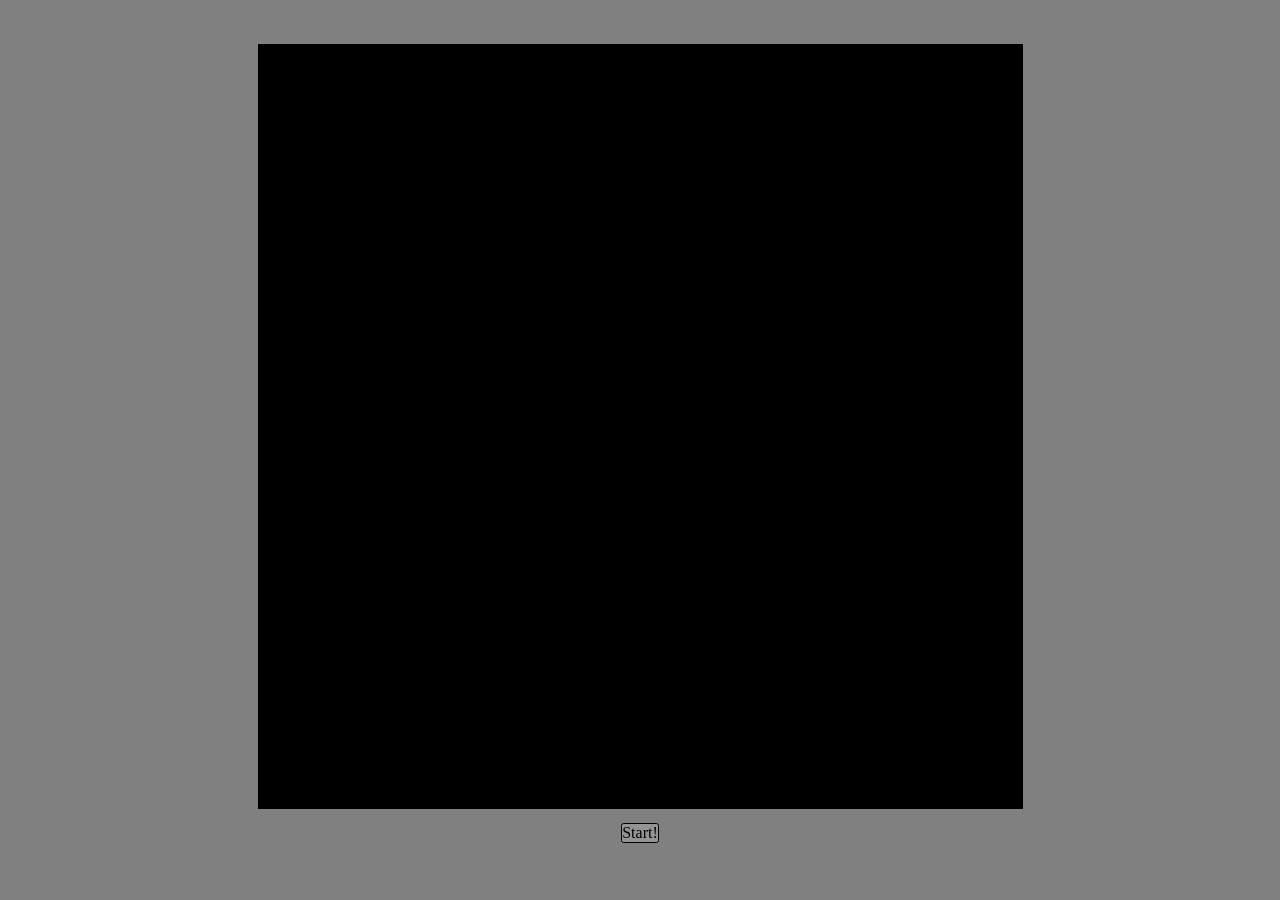
==== index.html @ 492c9844 "finish my snake" ====
<!DOCTYPE html>
<html lang="en">
  <head>
    <link rel="stylesheet" href="style.css" />
    <meta charset="UTF-8" />
    <meta name="viewport" content="width=device-width, initial-scale=1.0" />
    <meta http-equiv="X-UA-Compatible" content="ie=edge" />
    <title>Snake</title>
    <script src="grid.js"></script>
    <script src="input.js"></script>
    <script src="snake.js"></script>
    <script src="food.js"></script>
    <script src="value.js" defer></script>
    <script src="game.js" defer></script>
  </head>
  <body>
    <div id="game-board" class="game-board"></div>
    <botton class="botton" onclick="startGame()">Start!</botton>
    
  </body>
</html>
---- style.css ----
body {
  height: 100vh;
  width: 100vw;
  display: flex;
  flex-direction: column;
  justify-content: center;
  align-items: center;
  margin: 0;
  background-color: gray;
}

.game-board {
  background-color: black;
  width: 85vmin;
  height: 85vmin;
  display: grid;
  grid-template-rows: repeat(21, 1fr);
  grid-template-columns: repeat(21, 1fr);
  /* border: 5pt solid white; */
}

.end-game-board {
  background-color: black;
  width: 85vmin;
  height: 85vmin;
  color: white;
  /* text-align: center; */
  align-items: center;
  font-size: x-large;
  justify-content: center;
  display: flex;
}

.snake {
  background-color: lime;
  border: 0.25vmin solid black;
}

.food {
  background-color: red;
  border: 0.25vmin solid gray;
  border-radius: 50%;
}

/* .end-text {
  color: white;
  text-align: center;
  margin: auto;
  display: block;
} */

.botton {
  margin: 1.5vh auto;
  color: #000;
  background-color: #949494;
  border: 1pt solid black;
  border-radius: 2pt;
  /* background-image: -webkit-linear-gradient(top,#dd4b39,#d14836);
  background-image: linear-gradient(top,#dd4b39,#d14836); */
  cursor: pointer;
  /* -webkit-tap-highlight-color: transparent; */
}
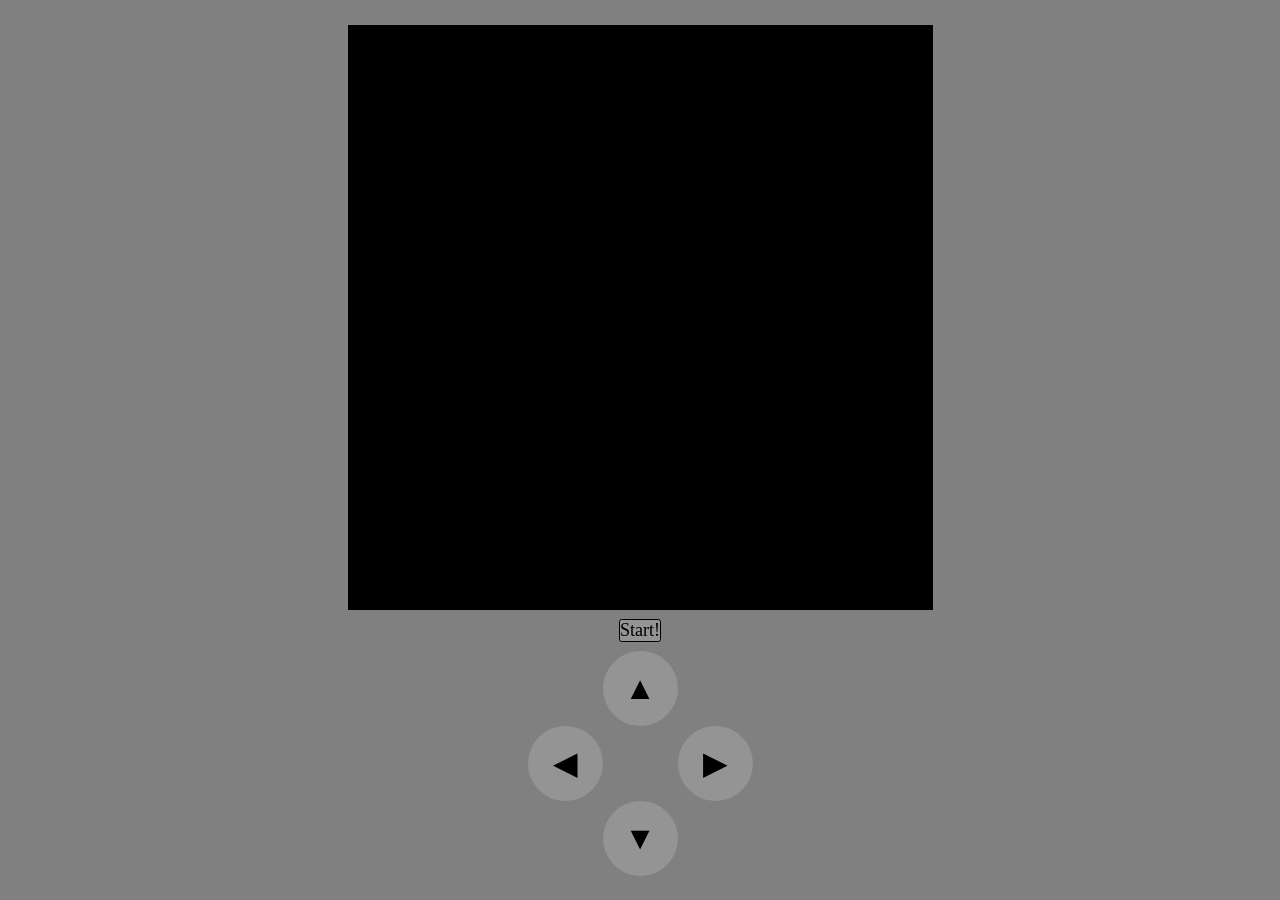
==== commit 2f2afafe: "index.html: add direction botton" ====
--- a/index.html
+++ b/index.html
@@ -16,6 +16,14 @@
   <body>
     <div id="game-board" class="game-board"></div>
     <botton class="botton" onclick="startGame()">Start!</botton>
+    <!-- <div></div> -->
+    <!-- <div id="show-pos" width="200pt" height="200pt"></div> -->
+    <div id="control" class="control-board">
+      <botton id="up" class="control-botton" style="grid-column: 2; grid-row: 1" onclick="upDirection()">▲</botton>
+      <botton id="right" class="control-botton" style="grid-column: 3; grid-row: 2" onclick="rightDirection()">▶</botton>
+      <botton id="down" class="control-botton" style="grid-column: 2; grid-row: 3" onclick="downDirection()">▼</botton>
+      <botton id="left" class="control-botton" style="grid-column: 1; grid-row: 2" onclick="leftDirection()">◀</botton>
+    </div>
     
   </body>
 </html>
--- a/style.css
+++ b/style.css
@@ -11,8 +11,8 @@
 
 .game-board {
   background-color: black;
-  width: 85vmin;
-  height: 85vmin;
+  width: 65vmin;
+  height: 65vmin;
   display: grid;
   grid-template-rows: repeat(21, 1fr);
   grid-template-columns: repeat(21, 1fr);
@@ -21,8 +21,8 @@
 
 .end-game-board {
   background-color: black;
-  width: 85vmin;
-  height: 85vmin;
+  width: 65vmin;
+  height: 65vmin;
   color: white;
   /* text-align: center; */
   align-items: center;
@@ -50,13 +50,37 @@
 } */
 
 .botton {
-  margin: 1.5vh auto;
+  margin: 1vmin auto;
+  width: auto;
+  height: auto;
   color: #000;
   background-color: #949494;
-  border: 1pt solid black;
+  border: 0.2vmin solid black;
   border-radius: 2pt;
+  font-size: 2vmin;
   /* background-image: -webkit-linear-gradient(top,#dd4b39,#d14836);
   background-image: linear-gradient(top,#dd4b39,#d14836); */
   cursor: pointer;
   /* -webkit-tap-highlight-color: transparent; */
 }
+
+.control-board {
+  /* background-color: white; */
+  width: 25vmin;
+  height: 25vmin;
+  display: grid;
+  grid-template-rows: repeat(3, 1fr);
+  grid-template-columns: repeat(3, 1fr);
+}
+
+.control-botton {
+  color: #000;
+  background-color: #949494;
+  border-radius: 50%;
+  align-items: center;
+  justify-content: center;
+  text-align: center;
+  display: flex;
+  font-size: xx-large;
+  cursor: pointer;
+}
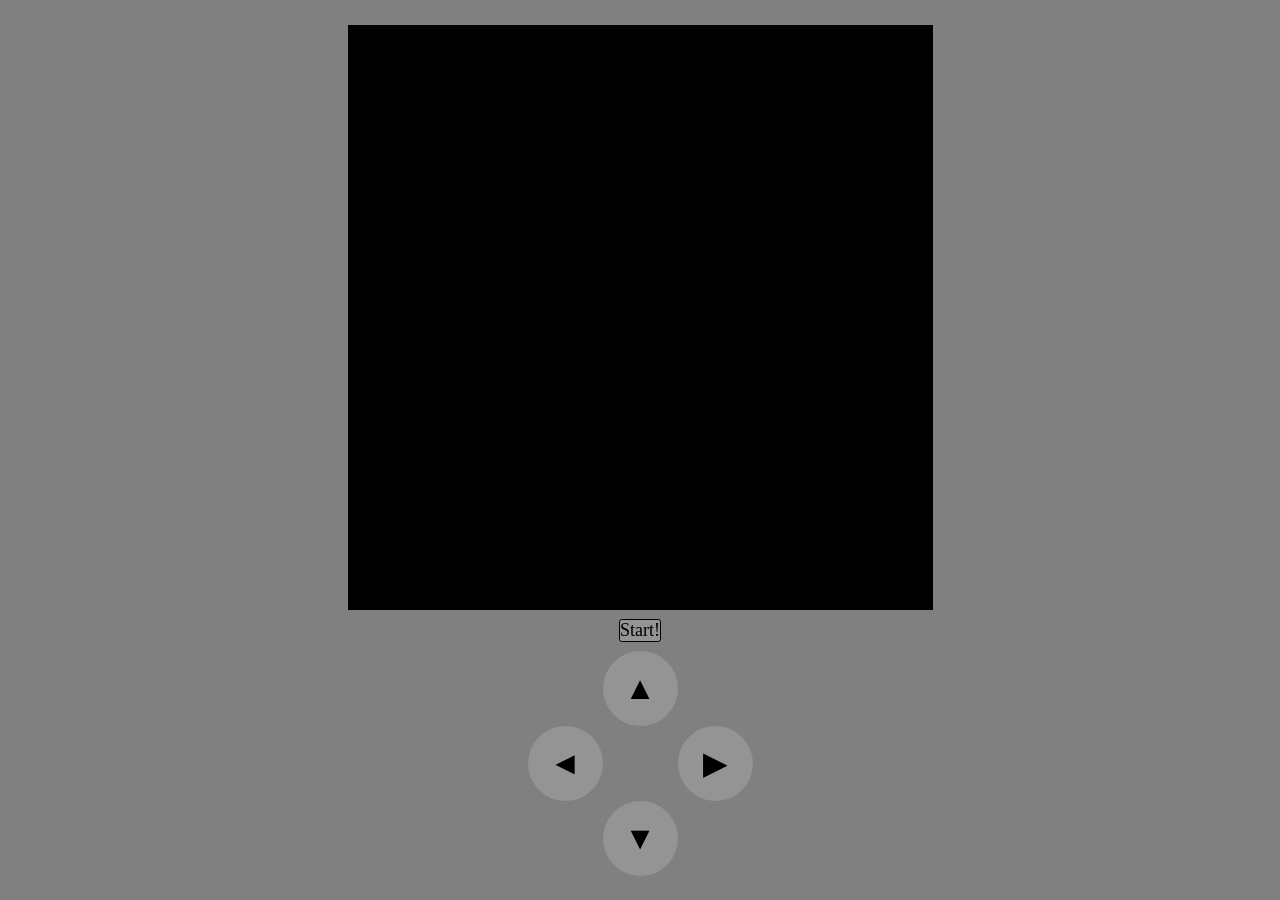
==== commit 70333b52: "index.html: modify the direction style for phone" ====
--- a/index.html
+++ b/index.html
@@ -19,10 +19,10 @@
     <!-- <div></div> -->
     <!-- <div id="show-pos" width="200pt" height="200pt"></div> -->
     <div id="control" class="control-board">
-      <botton id="up" class="control-botton" style="grid-column: 2; grid-row: 1" onclick="upDirection()">▲</botton>
-      <botton id="right" class="control-botton" style="grid-column: 3; grid-row: 2" onclick="rightDirection()">▶</botton>
-      <botton id="down" class="control-botton" style="grid-column: 2; grid-row: 3" onclick="downDirection()">▼</botton>
-      <botton id="left" class="control-botton" style="grid-column: 1; grid-row: 2" onclick="leftDirection()">◀</botton>
+      <botton id="up" class="control-botton" style="grid-column: 2; grid-row: 1" onclick="upDirection()">&#9650;</botton>
+      <botton id="right" class="control-botton" style="grid-column: 3; grid-row: 2" onclick="rightDirection()">&#9654;</botton>
+      <botton id="down" class="control-botton" style="grid-column: 2; grid-row: 3" onclick="downDirection()">&#9660;</botton>
+      <botton id="left" class="control-botton" style="grid-column: 1; grid-row: 2" onclick="leftDirection()">&#9668;</botton>
     </div>
     
   </body>
--- a/style.css
+++ b/style.css
@@ -71,6 +71,7 @@
   display: grid;
   grid-template-rows: repeat(3, 1fr);
   grid-template-columns: repeat(3, 1fr);
+  aspect-ratio: 1;
 }
 
 .control-botton {
@@ -83,4 +84,5 @@
   display: flex;
   font-size: xx-large;
   cursor: pointer;
+  aspect-ratio: 1;
 }
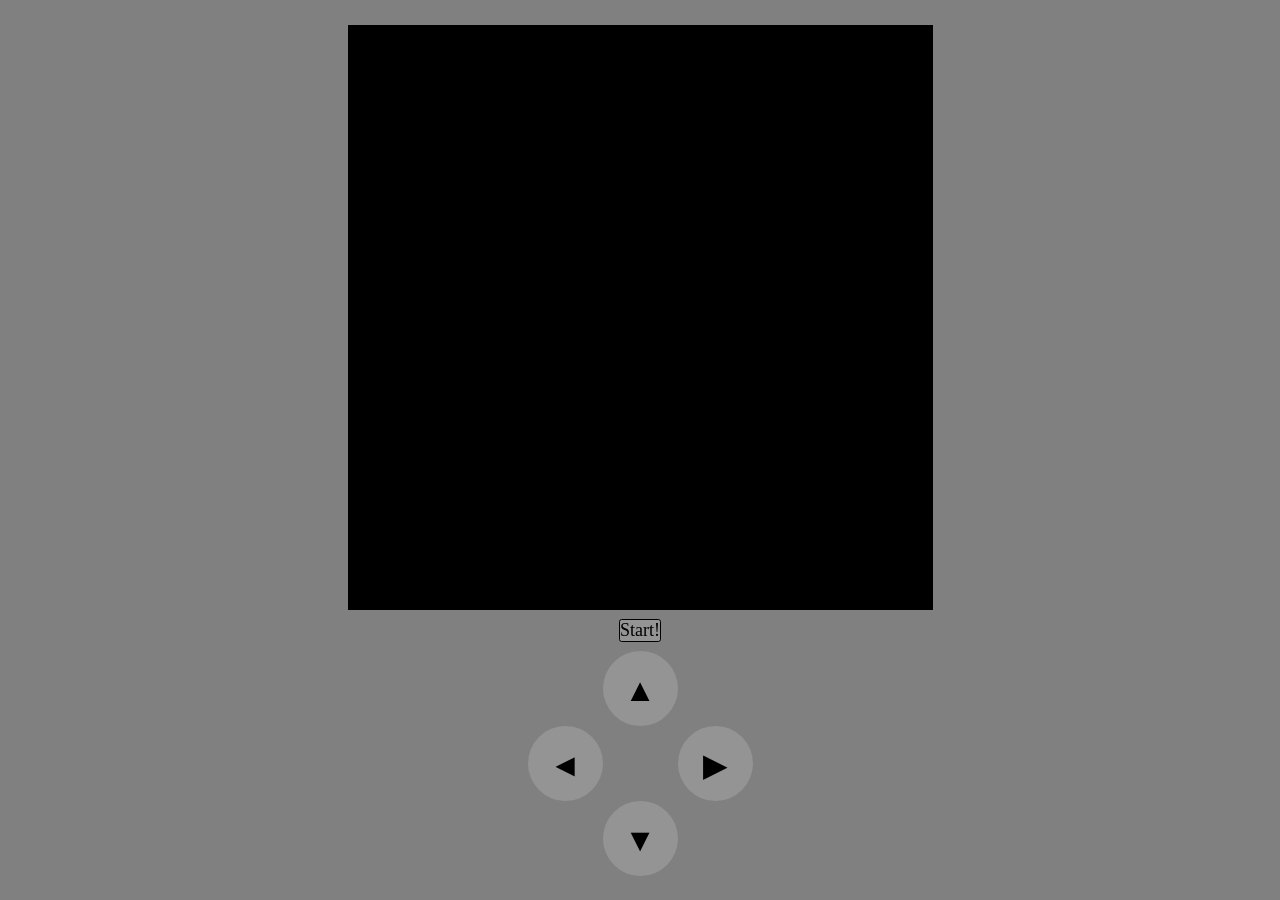
==== commit 2fa73ad8: "style.css: change font" ====
--- a/index.html
+++ b/index.html
@@ -19,10 +19,10 @@
     <!-- <div></div> -->
     <!-- <div id="show-pos" width="200pt" height="200pt"></div> -->
     <div id="control" class="control-board">
-      <botton id="up" class="control-botton" style="grid-column: 2; grid-row: 1" onclick="upDirection()">&#9650;</botton>
-      <botton id="right" class="control-botton" style="grid-column: 3; grid-row: 2" onclick="rightDirection()">&#9654;</botton>
-      <botton id="down" class="control-botton" style="grid-column: 2; grid-row: 3" onclick="downDirection()">&#9660;</botton>
-      <botton id="left" class="control-botton" style="grid-column: 1; grid-row: 2" onclick="leftDirection()">&#9668;</botton>
+      <botton id="up" class="control-botton open-sans-font" style="grid-column: 2; grid-row: 1" onclick="upDirection()">&#9650;</botton>
+      <botton id="right" class="control-botton open-sans-font" style="grid-column: 3; grid-row: 2" onclick="rightDirection()">&#9654;</botton>
+      <botton id="down" class="control-botton open-sans-font" style="grid-column: 2; grid-row: 3" onclick="downDirection()">&#9660;</botton>
+      <botton id="left" class="control-botton open-sans-font" style="grid-column: 1; grid-row: 2" onclick="leftDirection()">&#9668;</botton>
     </div>
     
   </body>
--- a/style.css
+++ b/style.css
@@ -1,3 +1,5 @@
+@import url('https://fonts.googleapis.com/css2?family=Open+Sans:ital,wght@0,300..800;1,300..800&family=Roboto+Mono:ital,wght@0,100..700;1,100..700&family=Roboto:ital,wght@0,100..900;1,100..900&display=swap');
+
 body {
   height: 100vh;
   width: 100vw;
@@ -86,3 +88,11 @@
   cursor: pointer;
   aspect-ratio: 1;
 }
+
+.open-sans-font {
+  font-family: "Open Sans", sans-serif;
+  font-optical-sizing: auto;
+  font-weight: 300;
+  font-style: normal;
+  font-variation-settings: "wdth" 100;
+}
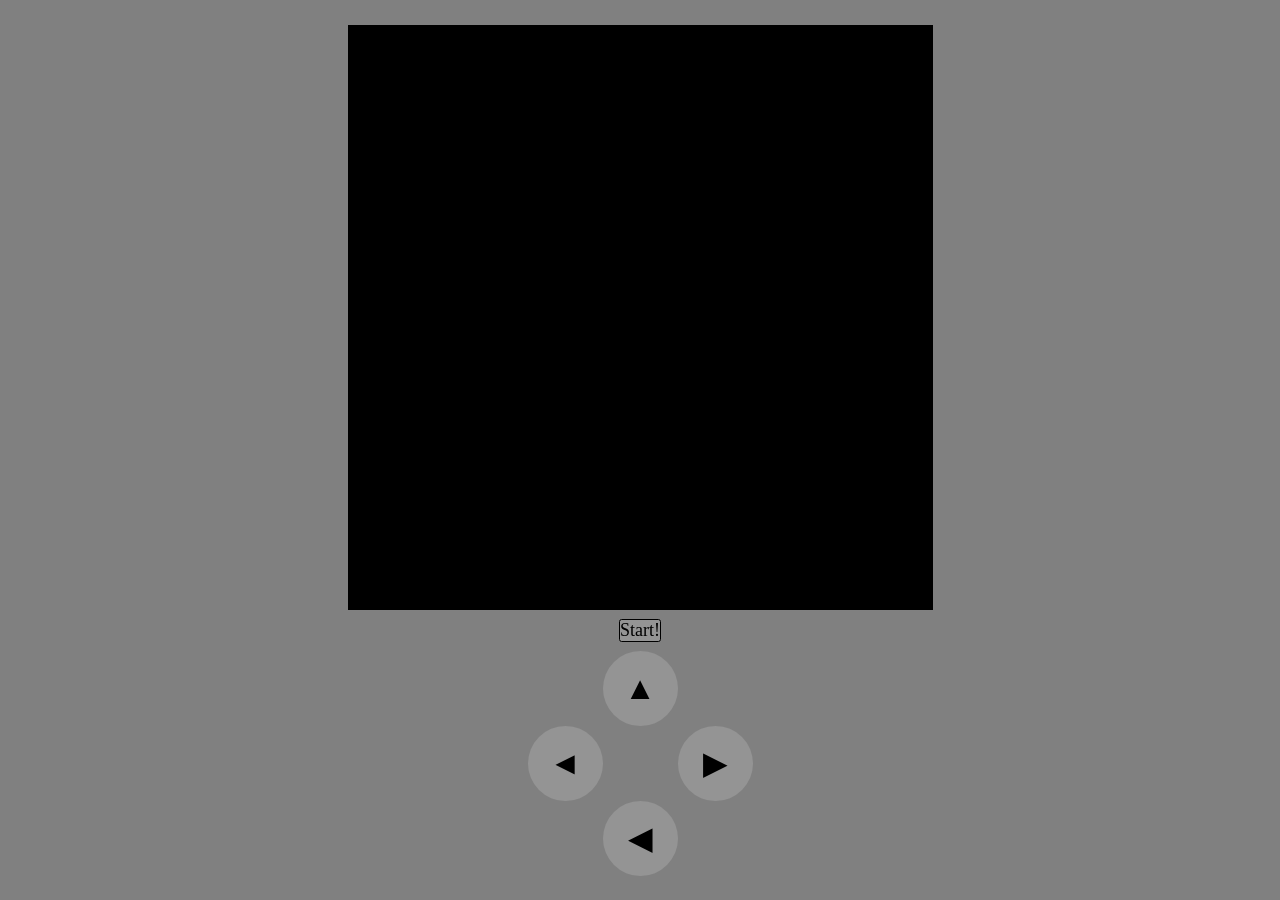
==== commit 2b5a1740: "style.css: change triangle unicode" ====
--- a/index.html
+++ b/index.html
@@ -19,10 +19,10 @@
     <!-- <div></div> -->
     <!-- <div id="show-pos" width="200pt" height="200pt"></div> -->
     <div id="control" class="control-board">
-      <botton id="up" class="control-botton open-sans-font" style="grid-column: 2; grid-row: 1" onclick="upDirection()">&#9650;</botton>
-      <botton id="right" class="control-botton open-sans-font" style="grid-column: 3; grid-row: 2" onclick="rightDirection()">&#9654;</botton>
-      <botton id="down" class="control-botton open-sans-font" style="grid-column: 2; grid-row: 3" onclick="downDirection()">&#9660;</botton>
-      <botton id="left" class="control-botton open-sans-font" style="grid-column: 1; grid-row: 2" onclick="leftDirection()">&#9668;</botton>
+      <botton id="up" class="control-botton" style="grid-column: 2; grid-row: 1" onclick="upDirection()">&#9650;</botton>
+      <botton id="right" class="control-botton" style="grid-column: 3; grid-row: 2" onclick="rightDirection()">&#9654;&#xFE0E;</botton>
+      <botton id="down" class="control-botton" style="grid-column: 2; grid-row: 3" onclick="downDirection()">&#9664;&#xFE0E;</botton>
+      <botton id="left" class="control-botton" style="grid-column: 1; grid-row: 2" onclick="leftDirection()">&#9668;</botton>
     </div>
     
   </body>
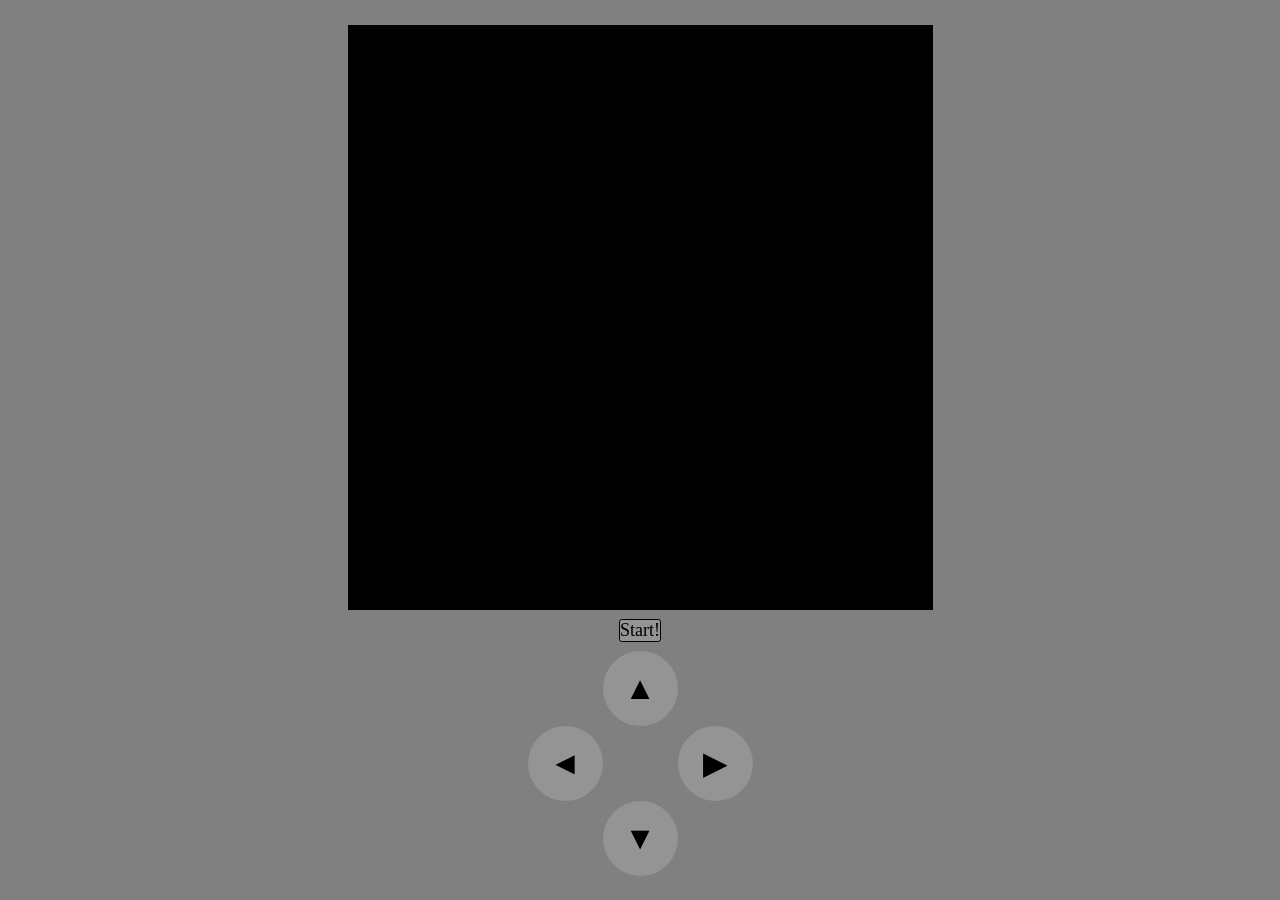
==== commit aec79931: "style.css: fix the wrong down triangle" ====
--- a/index.html
+++ b/index.html
@@ -19,10 +19,10 @@
     <!-- <div></div> -->
     <!-- <div id="show-pos" width="200pt" height="200pt"></div> -->
     <div id="control" class="control-board">
-      <botton id="up" class="control-botton" style="grid-column: 2; grid-row: 1" onclick="upDirection()">&#9650;</botton>
+      <botton id="up" class="control-botton" style="grid-column: 2; grid-row: 1" onclick="upDirection()">▲</botton>
       <botton id="right" class="control-botton" style="grid-column: 3; grid-row: 2" onclick="rightDirection()">&#9654;&#xFE0E;</botton>
-      <botton id="down" class="control-botton" style="grid-column: 2; grid-row: 3" onclick="downDirection()">&#9664;&#xFE0E;</botton>
-      <botton id="left" class="control-botton" style="grid-column: 1; grid-row: 2" onclick="leftDirection()">&#9668;</botton>
+      <botton id="down" class="control-botton" style="grid-column: 2; grid-row: 3" onclick="downDirection()">▼</botton>
+      <botton id="left" class="control-botton" style="grid-column: 1; grid-row: 2" onclick="leftDirection()">&#9668;&#xFE0E;</botton>
     </div>
     
   </body>
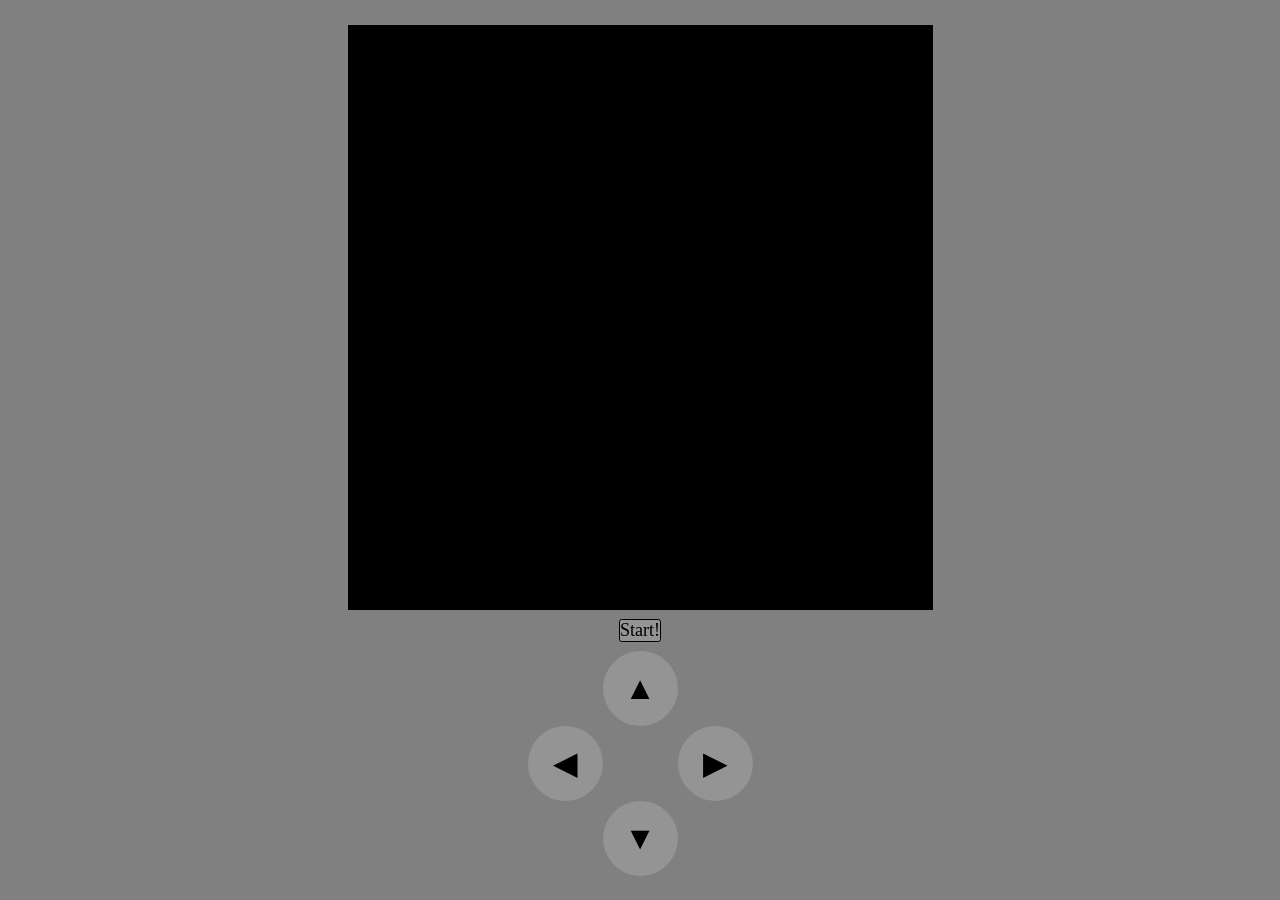
==== commit f7eb6fa0: "style.css, index.html: use monospace font" ====
--- a/index.html
+++ b/index.html
@@ -19,10 +19,10 @@
     <!-- <div></div> -->
     <!-- <div id="show-pos" width="200pt" height="200pt"></div> -->
     <div id="control" class="control-board">
-      <botton id="up" class="control-botton" style="grid-column: 2; grid-row: 1" onclick="upDirection()">▲</botton>
-      <botton id="right" class="control-botton" style="grid-column: 3; grid-row: 2" onclick="rightDirection()">&#9654;&#xFE0E;</botton>
-      <botton id="down" class="control-botton" style="grid-column: 2; grid-row: 3" onclick="downDirection()">▼</botton>
-      <botton id="left" class="control-botton" style="grid-column: 1; grid-row: 2" onclick="leftDirection()">&#9668;&#xFE0E;</botton>
+      <botton id="up" class="control-botton triangle" style="grid-column: 2; grid-row: 1" onclick="upDirection()">▲</botton>
+      <botton id="right" class="control-botton triangle" style="grid-column: 3; grid-row: 2" onclick="rightDirection()">▶&#xFE0E;</botton>
+      <botton id="down" class="control-botton triangle" style="grid-column: 2; grid-row: 3" onclick="downDirection()">▼</botton>
+      <botton id="left" class="control-botton triangle" style="grid-column: 1; grid-row: 2" onclick="leftDirection()">◀&#xFE0E;</botton>
     </div>
     
   </body>
--- a/style.css
+++ b/style.css
@@ -89,10 +89,7 @@
   aspect-ratio: 1;
 }
 
-.open-sans-font {
-  font-family: "Open Sans", sans-serif;
-  font-optical-sizing: auto;
-  font-weight: 300;
-  font-style: normal;
-  font-variation-settings: "wdth" 100;
+.triangles {
+  font-family: "Segoe UI Symbol", "Arial Unicode MS", monospace;
 }
+
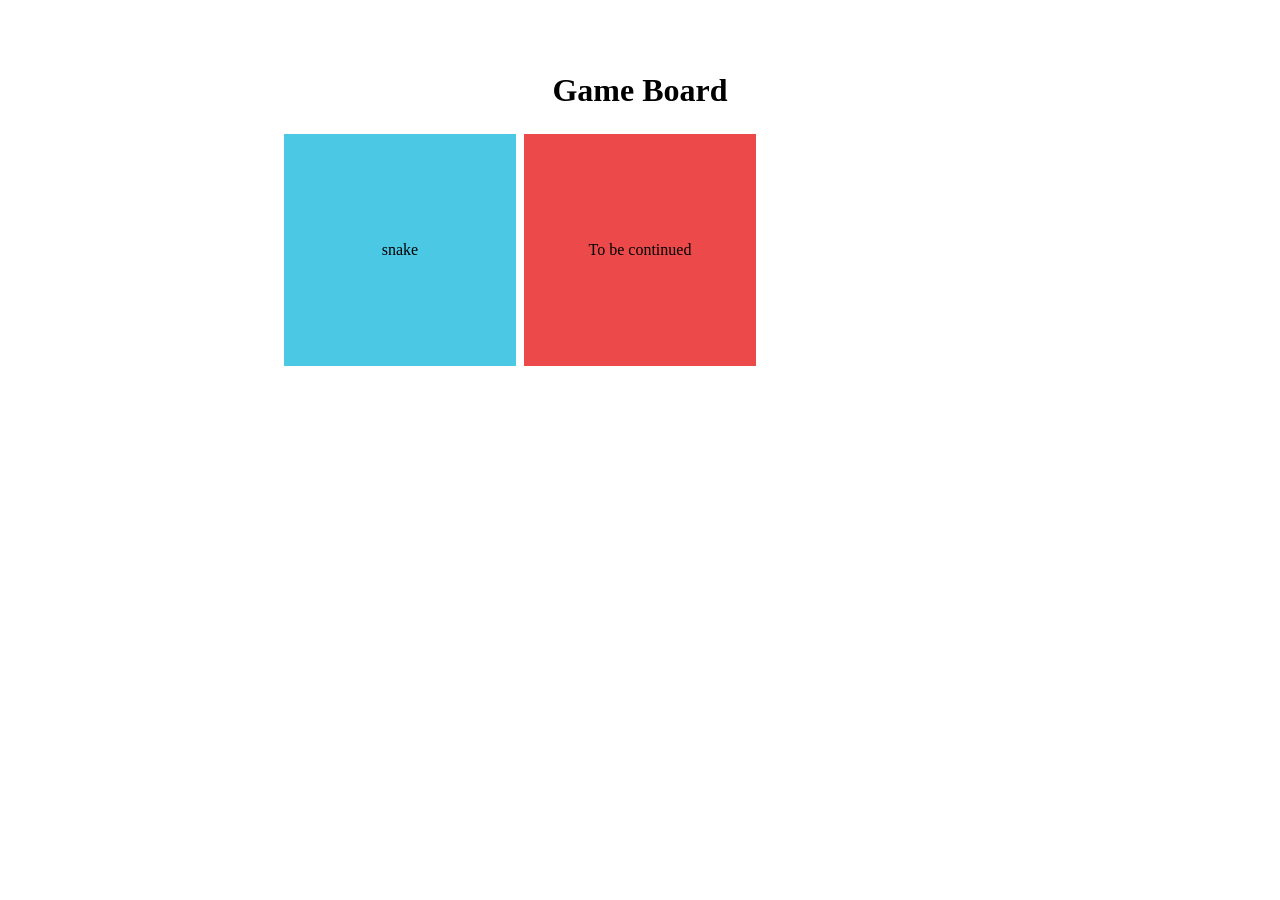
==== commit 42f469b2: "change the snake game to game board" ====
--- a/index.html
+++ b/index.html
@@ -1,29 +1,22 @@
 <!DOCTYPE html>
-<html lang="en">
-  <head>
-    <link rel="stylesheet" href="style.css" />
-    <meta charset="UTF-8" />
-    <meta name="viewport" content="width=device-width, initial-scale=1.0" />
-    <meta http-equiv="X-UA-Compatible" content="ie=edge" />
-    <title>Snake</title>
-    <script src="grid.js"></script>
-    <script src="input.js"></script>
-    <script src="snake.js"></script>
-    <script src="food.js"></script>
-    <script src="value.js" defer></script>
-    <script src="game.js" defer></script>
-  </head>
-  <body>
-    <div id="game-board" class="game-board"></div>
-    <botton class="botton" onclick="startGame()">Start!</botton>
-    <!-- <div></div> -->
-    <!-- <div id="show-pos" width="200pt" height="200pt"></div> -->
-    <div id="control" class="control-board">
-      <botton id="up" class="control-botton triangle" style="grid-column: 2; grid-row: 1" onclick="upDirection()">▲</botton>
-      <botton id="right" class="control-botton triangle" style="grid-column: 3; grid-row: 2" onclick="rightDirection()">▶&#xFE0E;</botton>
-      <botton id="down" class="control-botton triangle" style="grid-column: 2; grid-row: 3" onclick="downDirection()">▼</botton>
-      <botton id="left" class="control-botton triangle" style="grid-column: 1; grid-row: 2" onclick="leftDirection()">◀&#xFE0E;</botton>
-    </div>
-    
-  </body>
-</html>
+<html>
+    <head>
+        <meta charset="UTF-8" />
+        <link rel="stylesheet" href="css/style.css" />
+        <title>
+            Game Board
+        </title>
+    </head>
+    <body>
+        <h1>Game Board</h1>
+        <div class="game-board">
+            <div class="game-unit build" onclick="location.href='./snake/index.html'">
+                snake
+            </div>
+            <div class="game-unit unbuild">
+                To be continued
+            </div>
+        </div>
+
+    </body>
+</html>
--- a/css/style.css
+++ b/css/style.css
@@ -0,0 +1,35 @@
+body {
+    height: 100vh;
+    width: 100vw;
+    display: flex;
+    align-items: center;
+    flex-direction: column;
+    margin: 0;
+    justify-content: center;
+}
+
+.game-board {
+    display: grid;
+    grid-template-columns: repeat(3, 1fr);
+    grid-template-rows: repeat(3, 1fr);
+    height: 80vmin;
+    width: 80vmin;
+    aspect-ratio: 1 / 1;
+}
+
+.game-unit {
+    margin: 3pt;
+    display: flex;
+    text-align: center;
+    align-items: center;
+    justify-content: center;
+    cursor: pointer;
+}
+
+.build {
+    background-color: rgb(74, 200, 228);
+}
+
+.unbuild {
+    background-color: rgb(236, 74, 74);
+}
